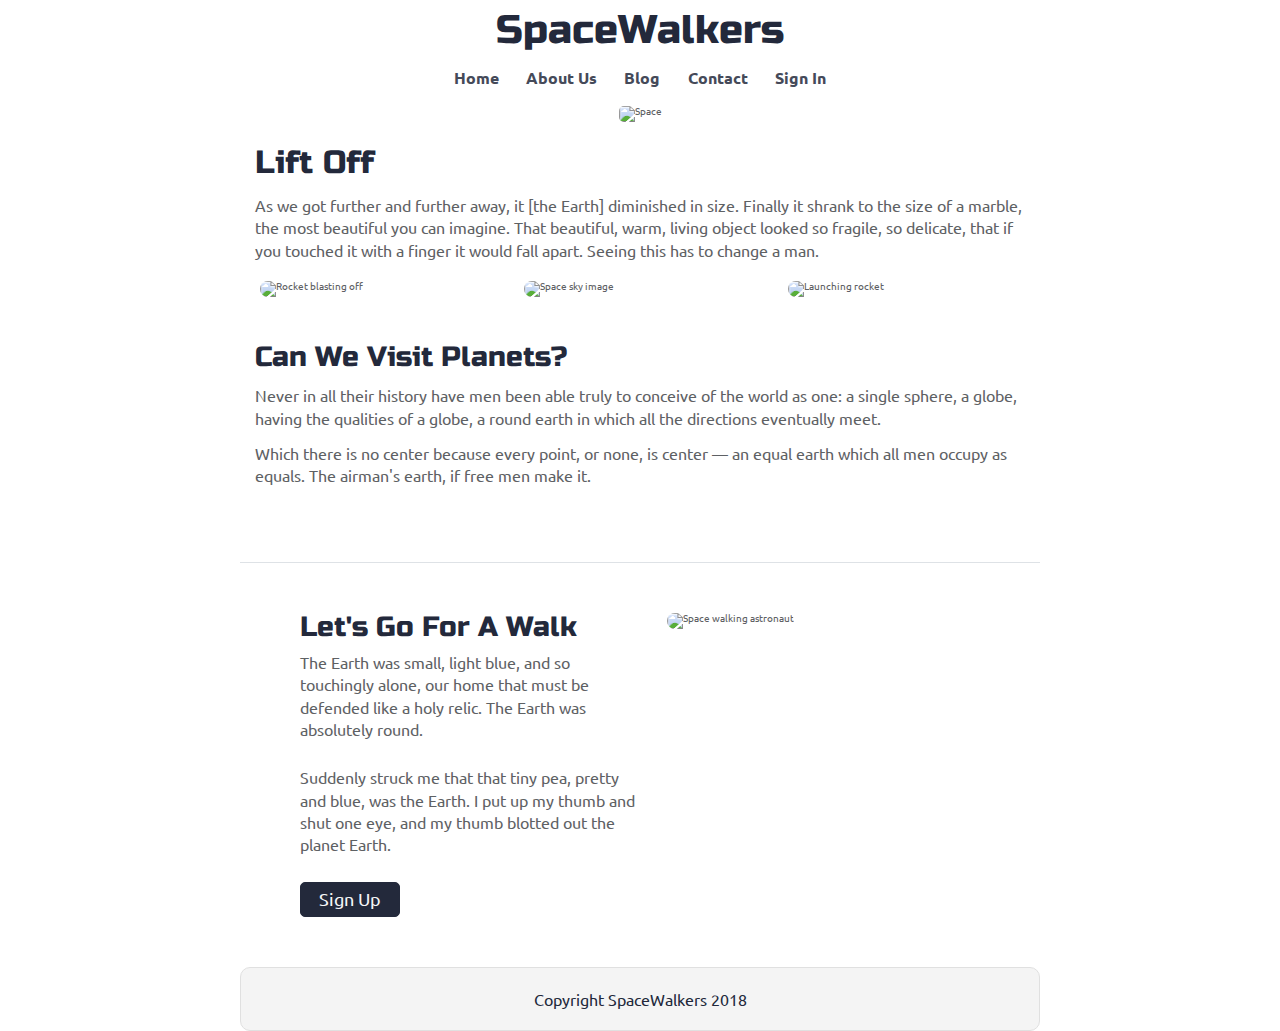
==== index.html @ 47332e5b "I have finished the first part of the MVP.  I added the nav and the image at the top and styled them" ====
<!doctype html>

<html lang="en">
<head>
  <meta charset="utf-8">
  <meta name="viewport" content="width=device-width, initial-scale=1">

  <title>SpaceWalkers</title>

  <link href="https://fonts.googleapis.com/css?family=Russo+One|Ubuntu" rel="stylesheet">
  <link href="css/index.css" rel="stylesheet">

  <!--[if lt IE 9]>
    <script src="https://cdnjs.cloudflare.com/ajax/libs/html5shiv/3.7.3/html5shiv.js"></script>
  <![endif]-->
</head>

<body>

 <!-- navigation code here -->
 
 <div class="topsy">
    <h1>SpaceWalkers</h1>
    <nav>
      <a href="#">Home</a>
      <a href="#">About Us</a>
      <a href="#">Blog</a>
      <a href="#">Contact</a>
      <a href="#">Sign In</a>
    </nav>
    <img src="img/main-header.png" class="space" alt="Space">
  </div>

  <div class="container home">

    <header class="intro">
       <!-- image code here -->

      <h2>Lift Off</h2>
    
      <p>As we got further and further away, it [the Earth] diminished in size. Finally it shrank to the size of a marble, the most beautiful you can imagine. That beautiful, warm, living object looked so fragile, so delicate, that if you touched it with a finger it would fall apart. Seeing this has to change a man.</p>
    </header>

    <section class="space-images">
        <img src="img/blast.png" class="blast" alt="Rocket blasting off">
        <img src="img/sky.png" class="sky" alt="Space sky image">
        <img src="img/launch.png" class="launch" alt="Launching rocket">
    </section>
   
    <section class="visit-planets">
     
      <h3>Can We Visit Planets?</h3>
    
      <p>Never in all their history have men been able truly to conceive of the world as one: a single sphere, a globe, having the qualities of a globe, a round earth in which all the directions eventually meet.</p>
    
      <p>Which there is no center because every point, or none, is center — an equal earth which all men occupy as equals. The airman's earth, if free men make it.</p>
    </section>
    
    <section class="walk">
      <div class="walk-text">
        <h3>Let's Go For A Walk</h3>

        <p>The Earth was small, light blue, and so touchingly alone, our home that must be defended like a holy relic. The Earth was absolutely round.</p>
      
        <p>Suddenly struck me that that tiny pea, pretty and blue, was the Earth. I put up my thumb and shut one eye, and my thumb blotted out the planet Earth.</p>
      
        <div class="btn">
          <button>Sign Up</button>
        </div>
      </div>
      
      <div class="walk-img">
          <img src="img/space-walk.png" alt="Space walking astronaut">
      </div>

    </section>

    <footer>
      <p>Copyright SpaceWalkers 2018</p>
    </footer>

  </div>
</body>
</html>
---- css/index.css ----
/* http://meyerweb.com/eric/tools/css/reset/ 
   v2.0 | 20110126
   License: none (public domain)
*/
html,
body,
div,
span,
applet,
object,
iframe,
h1,
h2,
h3,
h4,
h5,
h6,
p,
blockquote,
pre,
a,
abbr,
acronym,
address,
big,
cite,
code,
del,
dfn,
em,
img,
ins,
kbd,
q,
s,
samp,
small,
strike,
strong,
sub,
sup,
tt,
var,
b,
u,
i,
center,
dl,
dt,
dd,
ol,
ul,
li,
fieldset,
form,
label,
legend,
table,
caption,
tbody,
tfoot,
thead,
tr,
th,
td,
article,
aside,
canvas,
details,
embed,
figure,
figcaption,
footer,
header,
hgroup,
menu,
nav,
output,
ruby,
section,
summary,
time,
mark,
audio,
video {
  margin: 0;
  padding: 0;
  border: 0;
  font-size: 100%;
  font: inherit;
  vertical-align: baseline;
}
/* HTML5 display-role reset for older browsers */
article,
aside,
details,
figcaption,
figure,
footer,
header,
hgroup,
menu,
nav,
section {
  display: block;
}
body {
  line-height: 1;
}
ol,
ul {
  list-style: none;
}
blockquote,
q {
  quotes: none;
}
blockquote:before,
blockquote:after,
q:before,
q:after {
  content: '';
  content: none;
}
table {
  border-collapse: collapse;
  border-spacing: 0;
}
* {
  box-sizing: border-box;
}
html {
  font-size: 62.5%;
}
html,
body {
  font-family: 'Ubuntu', sans-serif;
  color: #5E6164;
}
h1,
h2,
h3,
h4,
h5 {
  font-family: 'Russo One', sans-serif;
  color: #23293B;
}
h2 {
  font-size: 3.2rem;
}
h3 {
  font-size: 2.8rem;
}
p {
  font-size: 1.6rem;
  line-height: 1.4;
}
.container {
  max-width: 800px;
  width: 100%;
  margin: 0 auto;
}
.topsy {
  margin: auto;
  max-width: 800px;
  flex-direction: column;
  display: flex;
  align-items: center;
}
.topsy h1 {
  font-size: 4rem;
  text-align: center;
  margin: 1rem;
}
.topsy nav {
  display: flex;
  align-items: center;
  justify-content: space-around;
  width: 50%;
  margin: 1rem;
}
.topsy a {
  text-decoration: none;
  color: #454A59;
  font-size: 1.6rem;
  font-weight: bold;
}
.topsy img {
  margin: 1rem;
  border-radius: 5px;
}
footer {
  color: #22283B;
  background: #f4f4f4;
  padding: 20px 0;
  border: 1px double #e0e0e0;
  border-radius: 10px;
  display: flex;
  justify-content: center;
  align-items: center;
}
.home .intro h2 {
  padding: 15px;
}
.home .intro p {
  padding: 0 15px;
}
.home .space-images {
  display: flex;
  flex-wrap: wrap;
  width: 100%;
}
.home .space-images img {
  width: 28%;
  margin: 20px 2.5%;
  border-radius: 20px;
  height: 100%;
}
.home .visit-planets {
  padding: 15px;
}
.home .visit-planets h3 {
  margin-top: 11px;
}
.home .visit-planets p {
  margin-top: 13px;
}
.home .walk {
  margin-top: 60px;
  border-top: 1px solid #dee2e6;
  padding: 50px 60px;
  display: flex;
  justify-content: center;
}
.home .walk .walk-text {
  width: 50%;
}
.home .walk .walk-text h3 {
  margin-bottom: 10px;
}
.home .walk .walk-text p {
  margin-bottom: 26px;
}
.home .walk .walk-text .btn button {
  width: 10rem;
  height: 3.5rem;
  font-family: 'Ubuntu', sans-serif;
  font-size: 1.8rem;
  border-radius: 5px;
  border: 1px solid #23293B;
  background-color: #23293B;
  color: #F6F7F8;
}
.home .walk .walk-text .btn button:hover {
  width: 10rem;
  height: 3.5rem;
  font-family: 'Ubuntu', sans-serif;
  font-size: 1.8rem;
  border-radius: 5px;
  border: 1px solid #23293B;
  background-color: #F6F7F8;
  color: #23293B;
}
.home .walk .walk-img {
  width: 46%;
  margin-left: 4%;
}
.home .walk .walk-img img {
  width: 100%;
  height: auto;
  border-radius: 10px;
}
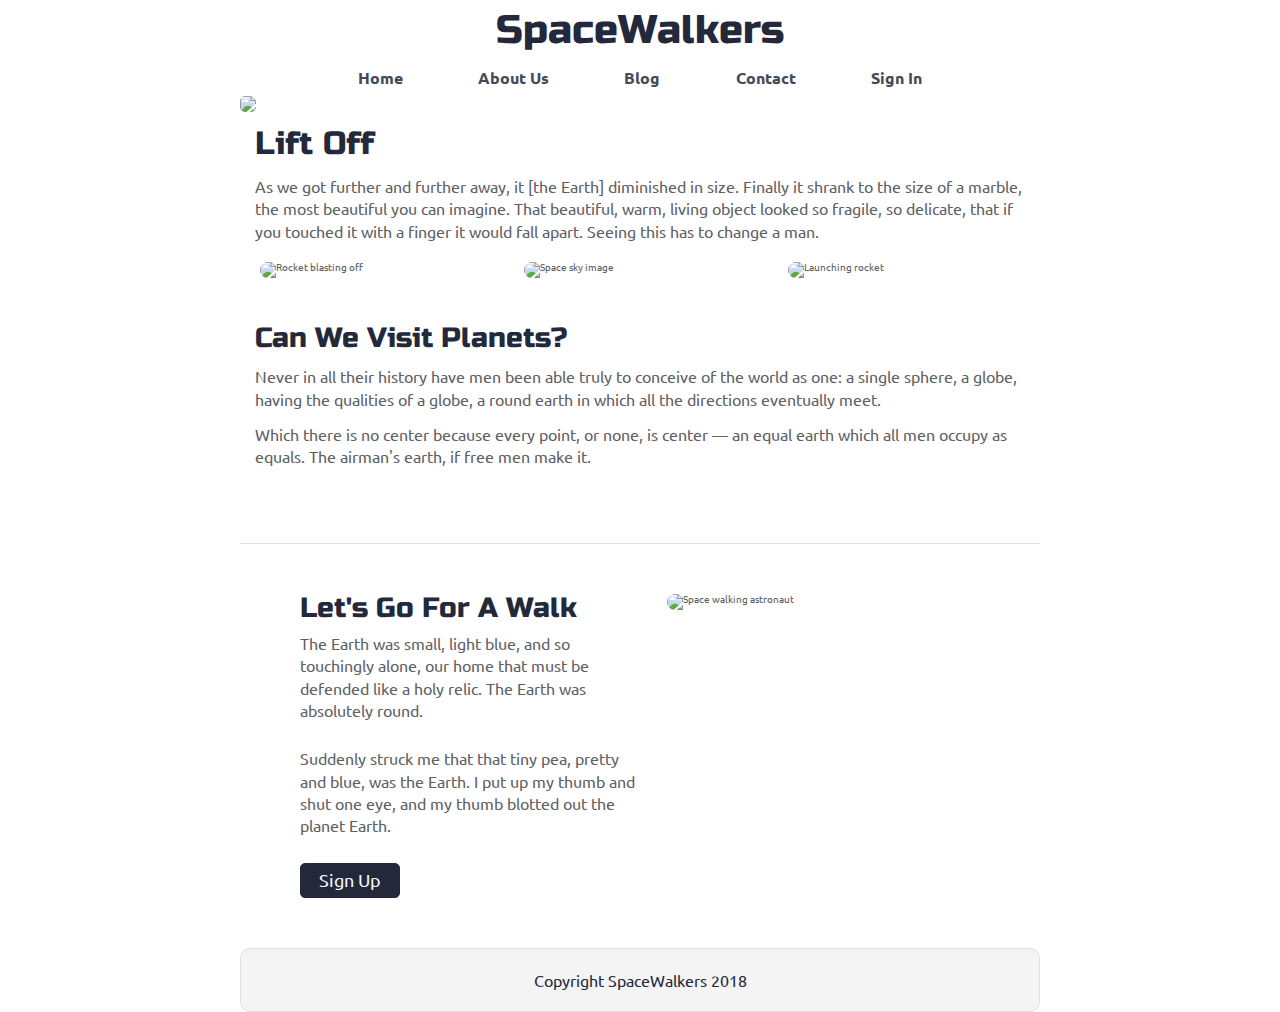
==== commit 7ff968d8: "I have finished my mobile conversion of the website. I used an escape to set it to a max width of 50" ====
--- a/index.html
+++ b/index.html
@@ -28,14 +28,14 @@
       <a href="#">Contact</a>
       <a href="#">Sign In</a>
     </nav>
-    <img src="img/main-header.png" class="space" alt="Space">
+    
   </div>
 
   <div class="container home">
 
     <header class="intro">
        <!-- image code here -->
-
+       <img src="img/main-header.png">
       <h2>Lift Off</h2>
     
       <p>As we got further and further away, it [the Earth] diminished in size. Finally it shrank to the size of a marble, the most beautiful you can imagine. That beautiful, warm, living object looked so fragile, so delicate, that if you touched it with a finger it would fall apart. Seeing this has to change a man.</p>
--- a/css/index.css
+++ b/css/index.css
@@ -162,7 +162,6 @@
 }
 .topsy {
   margin: auto;
-  max-width: 800px;
   flex-direction: column;
   display: flex;
   align-items: center;
@@ -171,6 +170,7 @@
   font-size: 4rem;
   text-align: center;
   margin: 1rem;
+  color: #23293B;
 }
 .topsy nav {
   display: flex;
@@ -178,16 +178,17 @@
   justify-content: space-around;
   width: 50%;
   margin: 1rem;
+}
+@media (max-width: 500px) {
+  .topsy nav {
+    width: 75%;
+  }
 }
 .topsy a {
   text-decoration: none;
   color: #454A59;
   font-size: 1.6rem;
   font-weight: bold;
-}
-.topsy img {
-  margin: 1rem;
-  border-radius: 5px;
 }
 footer {
   color: #22283B;
@@ -205,6 +206,10 @@
 .home .intro p {
   padding: 0 15px;
 }
+.home .intro img {
+  border-radius: 5px;
+  width: 100%;
+}
 .home .space-images {
   display: flex;
   flex-wrap: wrap;
@@ -216,6 +221,18 @@
   border-radius: 20px;
   height: 100%;
 }
+@media (max-width: 500px) {
+  .home .space-images img {
+    width: 90%;
+    display: none;
+  }
+}
+@media (max-width: 500px) {
+  .home .space-images .blast {
+    display: flex;
+    width: 100%;
+  }
+}
 .home .visit-planets {
   padding: 15px;
 }
@@ -232,8 +249,24 @@
   display: flex;
   justify-content: center;
 }
+@media (max-width: 500px) {
+  .home .walk {
+    display: flex;
+    flex-direction: column-reverse;
+    justify-content: center;
+    width: 100%;
+    padding: 2rem 0 0 0;
+  }
+}
 .home .walk .walk-text {
   width: 50%;
+}
+@media (max-width: 500px) {
+  .home .walk .walk-text {
+    width: 90%;
+    margin: auto;
+    padding-top: 1.5rem;
+  }
 }
 .home .walk .walk-text h3 {
   margin-bottom: 10px;
@@ -251,6 +284,20 @@
   background-color: #23293B;
   color: #F6F7F8;
 }
+@media (max-width: 500px) {
+  .home .walk .walk-text .btn button {
+    width: 10rem;
+    height: 3.5rem;
+    font-family: 'Ubuntu', sans-serif;
+    font-size: 1.8rem;
+    border-radius: 5px;
+    border: 1px solid #23293B;
+    background-color: #23293B;
+    color: #F6F7F8;
+    width: 100%;
+    height: 7rem;
+  }
+}
 .home .walk .walk-text .btn button:hover {
   width: 10rem;
   height: 3.5rem;
@@ -261,9 +308,29 @@
   background-color: #F6F7F8;
   color: #23293B;
 }
+@media (max-width: 500px) {
+  .home .walk .walk-text .btn button:hover {
+    width: 10rem;
+    height: 3.5rem;
+    font-family: 'Ubuntu', sans-serif;
+    font-size: 1.8rem;
+    border-radius: 5px;
+    border: 1px solid #23293B;
+    background-color: #F6F7F8;
+    color: #23293B;
+    width: 100%;
+    height: 7rem;
+  }
+}
 .home .walk .walk-img {
   width: 46%;
   margin-left: 4%;
+}
+@media (max-width: 500px) {
+  .home .walk .walk-img {
+    width: 95%;
+    margin: auto;
+  }
 }
 .home .walk .walk-img img {
   width: 100%;
